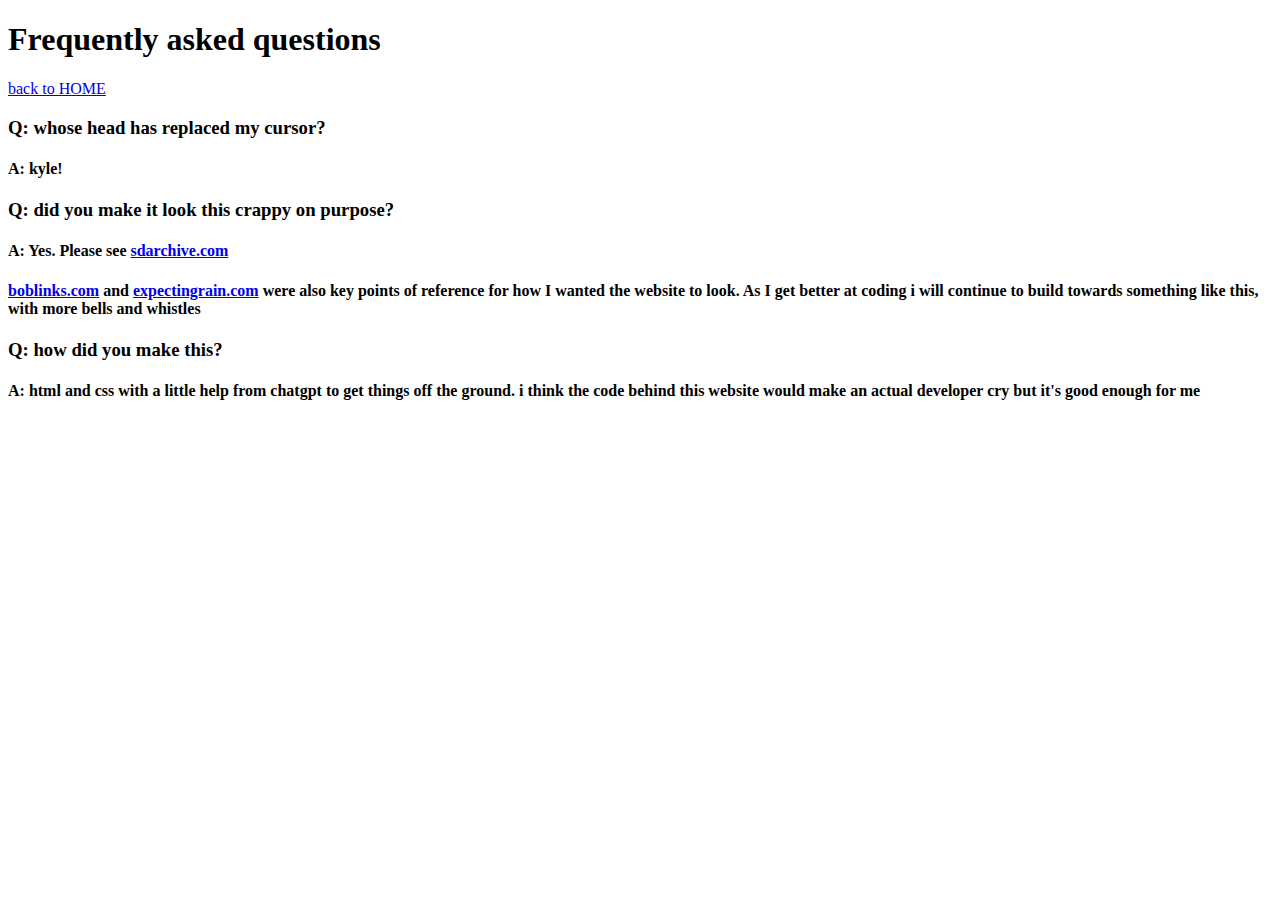
==== rnrwebsitefaq.html @ 6989c1aa "rock and roll website!" ====
<!DOCTYPE html>
<html lang="en">
<head>
    <meta charset="UTF-8">
    <meta name="viewport" content="width=device-width, initial-scale=1.0">
    <link rel="stylesheet" href="styles.css">
    <title>rnr website faq</title>
</head>
<!START OF WEBSITE>
<body>
   <header>
	<h1>Frequently asked questions<h1>
   </header>
<nav>
   <a href="rockandrollwebsite.html">back to HOME</a>
</nav>


<body>

<h3>Q: whose head has replaced my cursor?</h3>
<h4>A: kyle!</a>


<h3>Q: did you make it look this crappy on purpose?</h3>
<h4>A: Yes. Please see <a href = "https://www.sdarchive.com">sdarchive.com</a>
<h4> <a href = "https://www.boblinks.com">boblinks.com</a> and <a href = "https://www.expectingrain.com">expectingrain.com</a> were also key points of reference for how I wanted the website to look. As I get better at coding i will continue to build towards something like this, with more bells and whistles</h4>



<h3>Q: how did you make this?</h3>
<h4>A: html and css with a little help from chatgpt to get things off the ground. i think the code behind this website would make an actual developer cry but it's good enough for me</a>



</body>
</html>
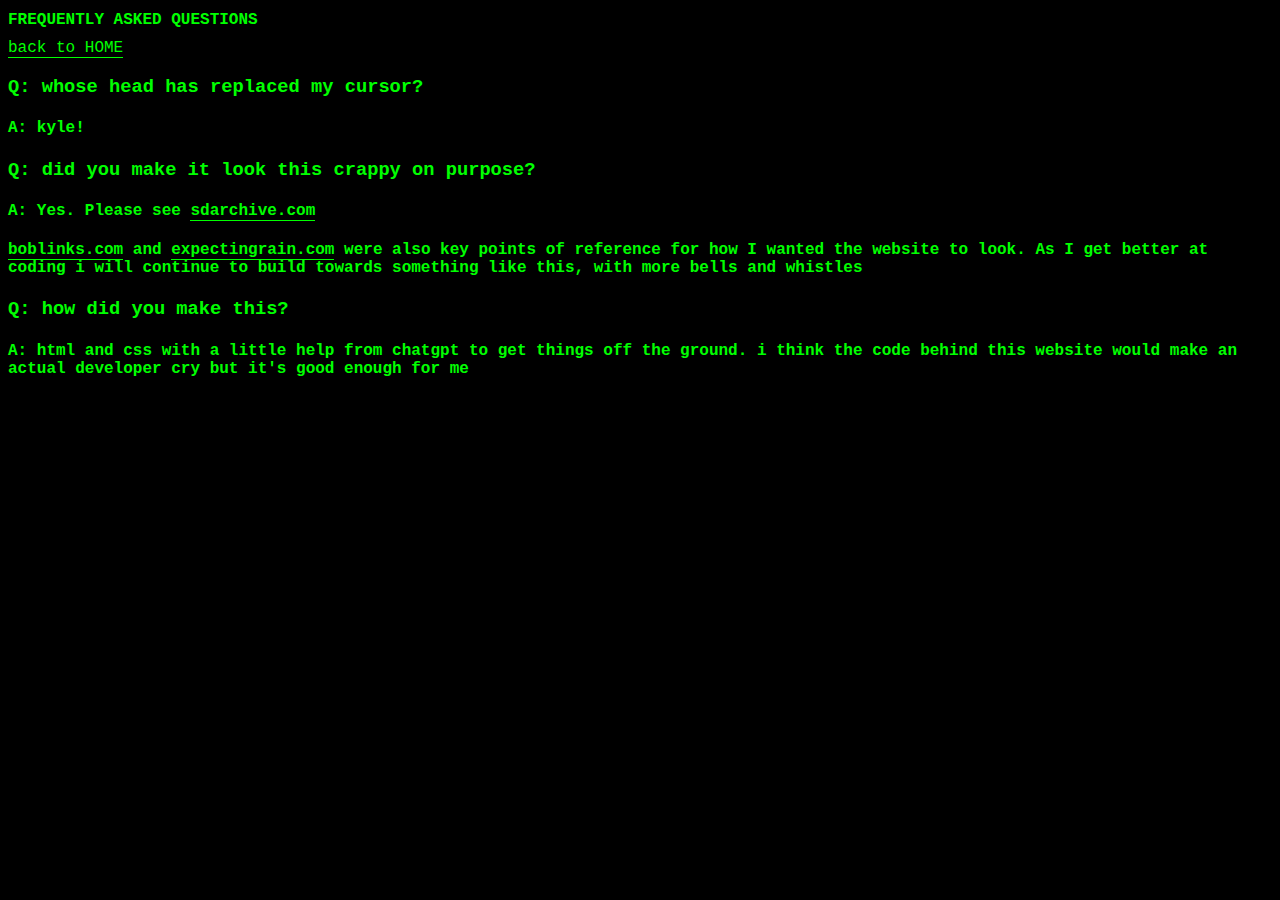
==== commit 20c7d277: "more changes" ====
--- a/rnrwebsitefaq.html
+++ b/rnrwebsitefaq.html
@@ -3,7 +3,7 @@
 <head>
     <meta charset="UTF-8">
     <meta name="viewport" content="width=device-width, initial-scale=1.0">
-    <link rel="stylesheet" href="styles.css">
+    <link rel="stylesheet" href="newnewstyle.css">
     <title>rnr website faq</title>
 </head>
 <!START OF WEBSITE>
@@ -12,7 +12,7 @@
 	<h1>Frequently asked questions<h1>
    </header>
 <nav>
-   <a href="rockandrollwebsite.html">back to HOME</a>
+   <a href="index.html">back to HOME</a>
 </nav>
 
 
--- a/newnewstyle.css
+++ b/newnewstyle.css
@@ -0,0 +1,48 @@
+/* 90s-Inspired CSS */
+
+/* Set the background color */
+body {
+    background-color: #000; /* Black background */
+    color: #00ff00; /* Neon green text */
+    font-family: 'Courier New', monospace; /* Monospaced font */
+}
+
+/* Pixelated text */
+h1, h2, p {
+    font-size: 16px; /* Small font size */
+    font-weight: bold;
+    text-transform: uppercase; /* Uppercase text */
+}
+
+/* Neon green links */
+a {
+    color: #00ff00;
+    text-decoration: none;
+    border-bottom: 1px solid #00ff00; /* Underline effect */
+    transition: border-bottom 0.3s ease;
+}
+
+a:hover {
+    border-bottom: 2px solid #00ff00; /* Thicker underline on hover */
+}
+
+/* Retro button styles */
+.button {
+    background-color: #00ff00;
+    color: #000;
+    padding: 10px 20px;
+    border: 2px solid #00ff00;
+    border-radius: 5px;
+    cursor: pointer;
+    transition: background-color 0.3s ease;
+}
+
+.button:hover {
+    background-color: #000;
+    color: #00ff00;
+}
+
+/* Animated GIF cursor */
+body {
+    cursor: url('photos/kyle.png'), auto;
+}
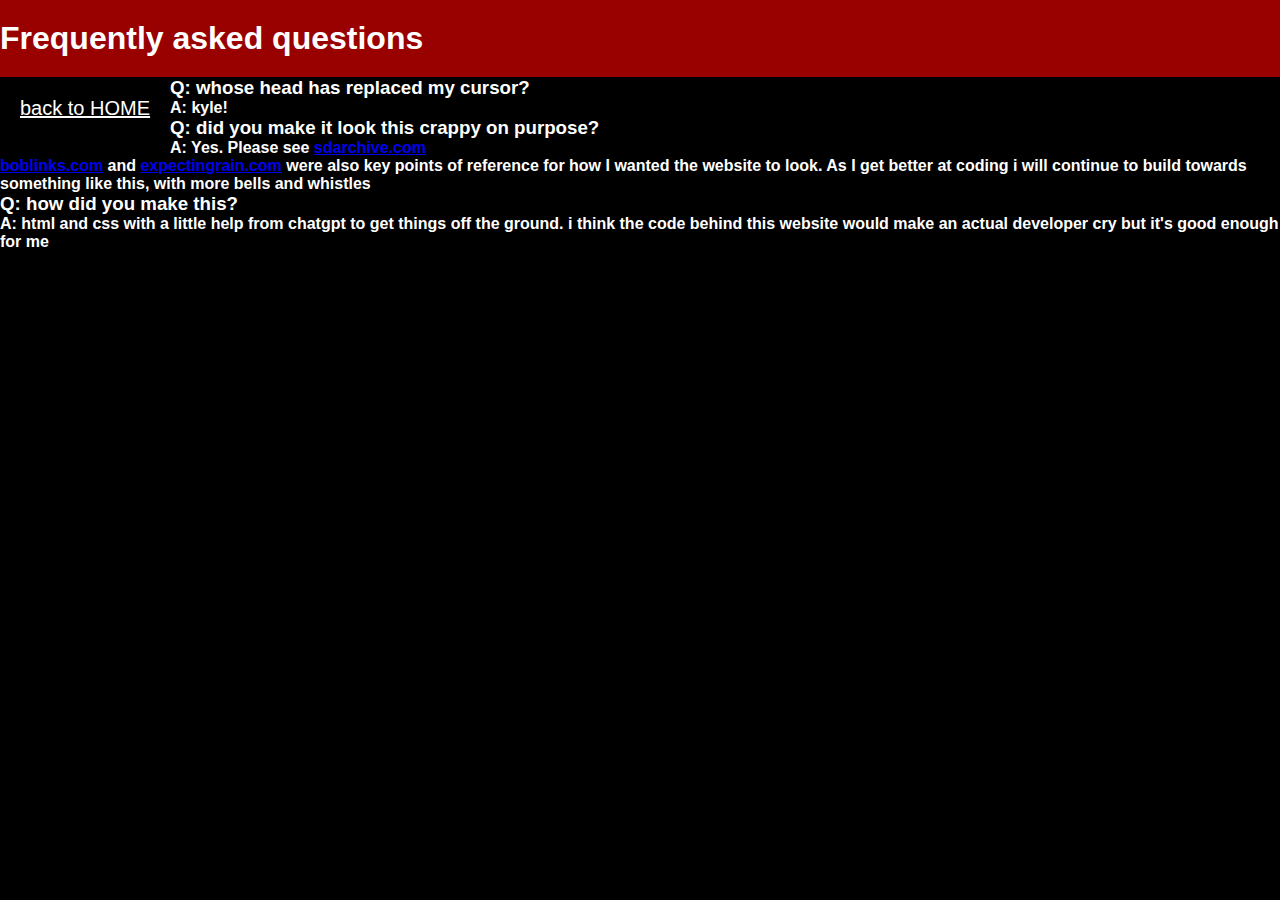
==== commit 3c35b8a2: "style change 2" ====
--- a/rnrwebsitefaq.html
+++ b/rnrwebsitefaq.html
@@ -3,7 +3,7 @@
 <head>
     <meta charset="UTF-8">
     <meta name="viewport" content="width=device-width, initial-scale=1.0">
-    <link rel="stylesheet" href="newnewstyle.css">
+    <link rel="stylesheet" href="newstyle.css">
     <title>rnr website faq</title>
 </head>
 <!START OF WEBSITE>
--- a/newstyle.css
+++ b/newstyle.css
@@ -0,0 +1,191 @@
+/* Reset some default styles */
+* {
+    margin: 0;
+    padding: 0;
+    box-sizing: border-box;
+}
+
+body {
+    font-family: 'Arial', sans-serif;
+    background-color: #000;
+    color: #fff;
+}
+
+
+
+body {
+    cursor: url('photos/kyle.png'), auto;
+}
+
+
+
+body {
+    margin: 0;
+    padding: 0;
+}
+
+
+/* Example styling for a button */
+.button {
+    background-color: #3366cc;
+    color: #fff;
+    padding: 10px 20px;
+    border: none;
+    cursor: pointer;
+    font-size: 16px;
+}
+
+
+
+.container {
+    max-width: 1200px;
+    margin: 0 auto;
+}
+
+header {
+    background-color: #990000;
+    padding: 20px 0;
+}
+
+nav {
+    display: flex;
+    justify-content: space-between;
+    align-items: center;
+    float: left;
+}
+
+nav a {
+    color: #fff;
+    text-decoration: underline;
+    margin: 20px;
+    font-size: 20px;
+}
+
+table {
+    width: 100%;
+    border-collapse: collapse;
+    margin: 30px 0;
+}
+
+th, td {
+    border: 1px solid #fff;
+    padding: 10px;
+    text-align: left;
+}
+
+th {
+    background-color: #3366cc;
+    color: #fff;
+}
+
+tr:nth-child(even) {
+    background-color: #333;
+}
+
+.hero-section {
+    background-image: url('path/to/your-image.jpg');
+    background-size: cover;
+    background-position: center;
+    color: #fff;
+    text-align: center;
+    padding: 100px 0;
+}
+
+.hero-section h1 {
+    font-size: 3em;
+    margin-bottom: 20px;
+}
+
+/* Add more styles for different sections and elements as needed */
+
+section {
+    padding: 80px 0;
+}
+
+.section-title {
+    font-size: 2em;
+    margin-bottom: 30px;
+}
+
+/* Example styling for a button */
+.button {
+    background-color: #3366cc;
+    color: #fff;
+    padding: 10px 20px;
+    border: none;
+    cursor: pointer;
+    font-size: 16px;
+}
+
+footer {
+    background-color: #000;
+    color: #fff;
+    text-align: center;
+    padding: 20px 0;
+}
+
+/* Pixelated effect for images */
+img {
+    image-rendering: pixelated;
+}
+
+
+/* Media query for responsiveness */
+@media screen and (max-width: 768px) {
+    nav {
+        flex-direction: column;
+        text-align: center;
+    }
+
+    nav a {
+        margin: 10px 0;
+    }
+}
+
+div.gallery {
+  border: 1px solid #ccc;
+}
+
+div.gallery:hover {
+  border: 1px solid #777;
+}
+
+div.gallery img {
+  width: 100%;
+  height: 100%;
+}
+
+div.desc {
+  padding: 15px;
+  text-align: center;
+}
+
+* {
+  box-sizing: border-box;
+}
+
+.responsive {
+  padding: 0 6px;
+  float: left;
+  width: 24.99999%;
+}
+
+@media only screen and (max-width: 700px) {
+  .responsive {
+    width: 49.99999%;
+    margin: 6px 0;
+  }
+}
+
+@media only screen and (max-width: 500px) {
+  .responsive {
+    width: 100%;
+  }
+}
+
+.clearfix:after {
+  content: "";
+  display: table;
+  clear: both;
+}
+
